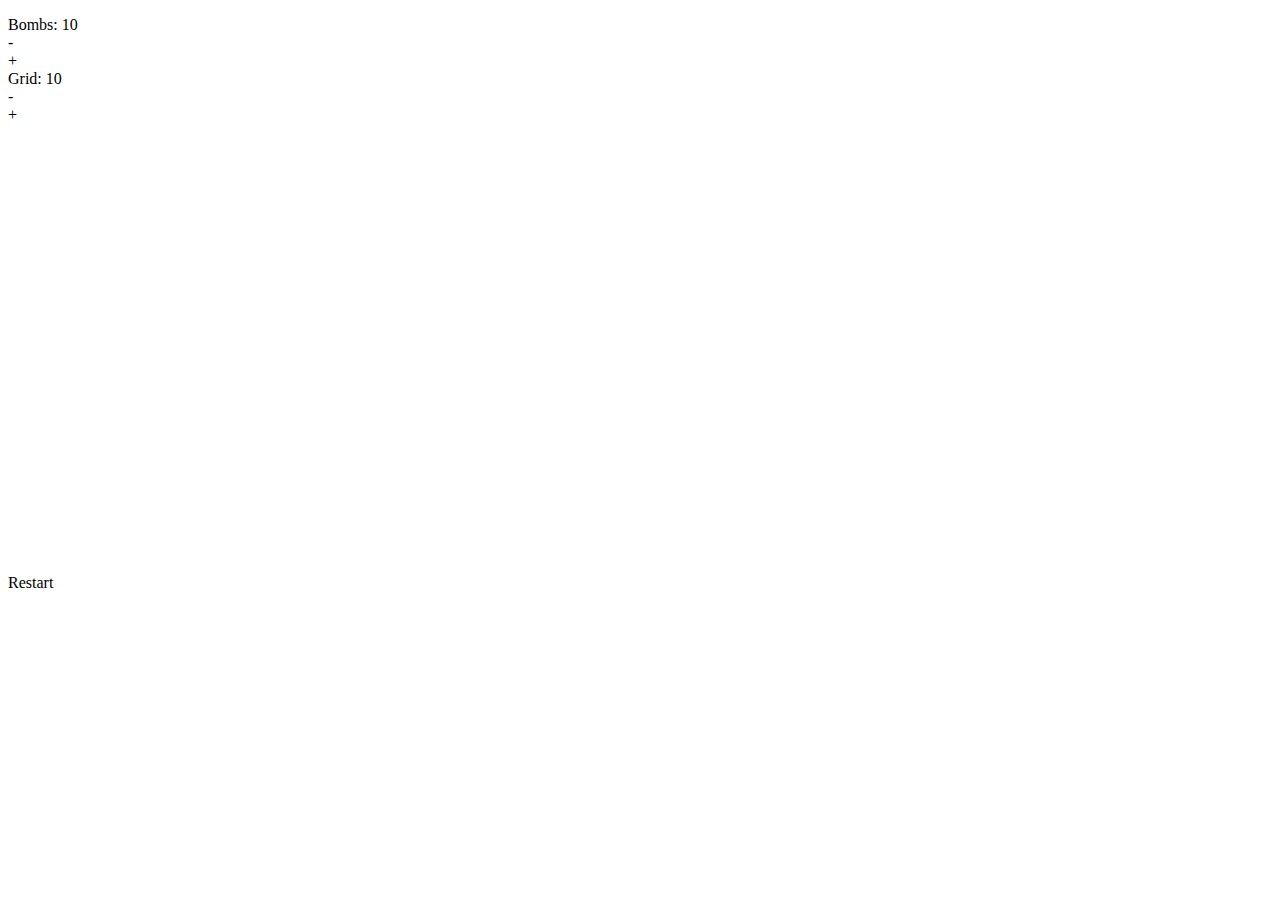
==== Pages/Games/Minesweeper/index.html @ a0b20cd0 "gallery V1 (no preview)" ====
<!DOCTYPE html>
<html lang="en">

<head>
    <meta charset="UTF-8">
    <meta name="viewport" content="width=device-width, initial-scale=1.0">

    <link rel="stylesheet" type="text/css" href="../../styles/minesweeper.css">
    <title>Minesweeper</title>
</head>

<body>
    <p id="message"></p>

    <div id="page">
        <div id="nav">
            <div class="center">
                <div class="buttons">
                    <div id="bombsNB">Bomb: 10</div>
                </div>
                <div class="buttons">
                    <div id="removeBomb" onclick="removeBomb();">-</div>
                    <div id="addBomb" onclick="addBomb();">+</div>
                </div>
            </div>
            <div class="center">
                <div class="buttons">
                    <div id="gridSize">Grid: 10</div>
                </div>
                <div class="buttons">
                    <div id="removeGrid" onclick="removeGrid();">-</div>
                    <div id="addGrid" onclick="addGrid();">+</div>
                </div>
            </div>
        </div>
        <div id="board"></div>
        <div class="buttons">
            <div id="start" onclick="generateBoard();">Restart</div>
        </div>
    </div>

    <script src="minesweeper.js"></script>
</body>

</html>
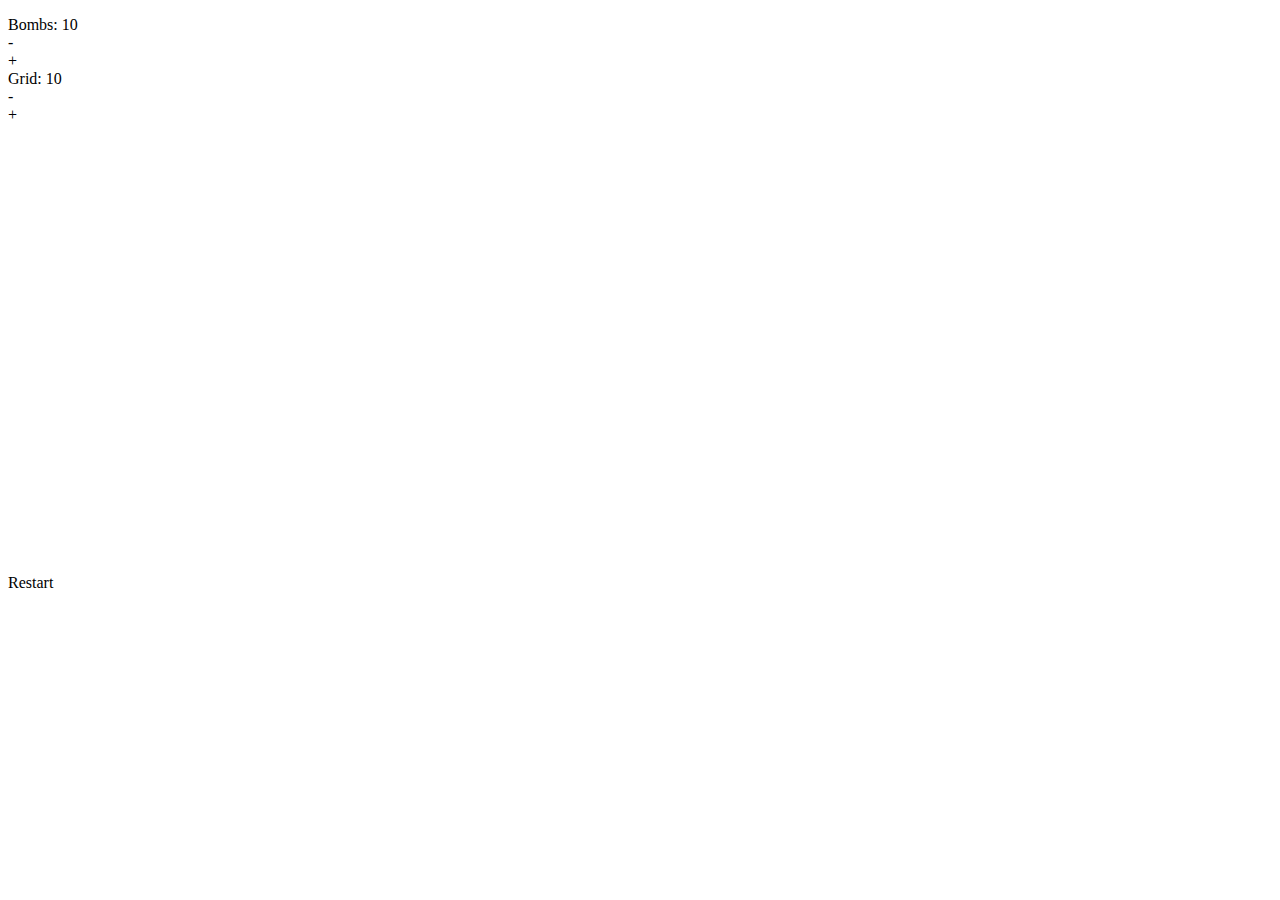
==== commit 24f724f8: "rename" ====
--- a/Pages/Games/Minesweeper/index.html
+++ b/Pages/Games/Minesweeper/index.html
@@ -1,45 +1,45 @@
-<!DOCTYPE html>
-<html lang="en">
-
-<head>
-    <meta charset="UTF-8">
-    <meta name="viewport" content="width=device-width, initial-scale=1.0">
-
-    <link rel="stylesheet" type="text/css" href="../../styles/minesweeper.css">
-    <title>Minesweeper</title>
-</head>
-
-<body>
-    <p id="message"></p>
-
-    <div id="page">
-        <div id="nav">
-            <div class="center">
-                <div class="buttons">
-                    <div id="bombsNB">Bomb: 10</div>
-                </div>
-                <div class="buttons">
-                    <div id="removeBomb" onclick="removeBomb();">-</div>
-                    <div id="addBomb" onclick="addBomb();">+</div>
-                </div>
-            </div>
-            <div class="center">
-                <div class="buttons">
-                    <div id="gridSize">Grid: 10</div>
-                </div>
-                <div class="buttons">
-                    <div id="removeGrid" onclick="removeGrid();">-</div>
-                    <div id="addGrid" onclick="addGrid();">+</div>
-                </div>
-            </div>
-        </div>
-        <div id="board"></div>
-        <div class="buttons">
-            <div id="start" onclick="generateBoard();">Restart</div>
-        </div>
-    </div>
-
-    <script src="minesweeper.js"></script>
-</body>
-
+<!DOCTYPE html>
+<html lang="en">
+
+<head>
+    <meta charset="UTF-8">
+    <meta name="viewport" content="width=device-width, initial-scale=1.0">
+
+    <link rel="stylesheet" type="text/css" href="../../styles/minesweeper.css">
+    <title>Minesweeper</title>
+</head>
+
+<body>
+    <p id="message"></p>
+
+    <div id="page">
+        <div id="nav">
+            <div class="center">
+                <div class="buttons">
+                    <div id="bombsNB">Bomb: 10</div>
+                </div>
+                <div class="buttons">
+                    <div id="removeBomb" onclick="removeBomb();">-</div>
+                    <div id="addBomb" onclick="addBomb();">+</div>
+                </div>
+            </div>
+            <div class="center">
+                <div class="buttons">
+                    <div id="gridSize">Grid: 10</div>
+                </div>
+                <div class="buttons">
+                    <div id="removeGrid" onclick="removeGrid();">-</div>
+                    <div id="addGrid" onclick="addGrid();">+</div>
+                </div>
+            </div>
+        </div>
+        <div id="board"></div>
+        <div class="buttons">
+            <div id="start" onclick="generateBoard();">Restart</div>
+        </div>
+    </div>
+
+    <script src="minesweeper.js"></script>
+</body>
+
 </html>